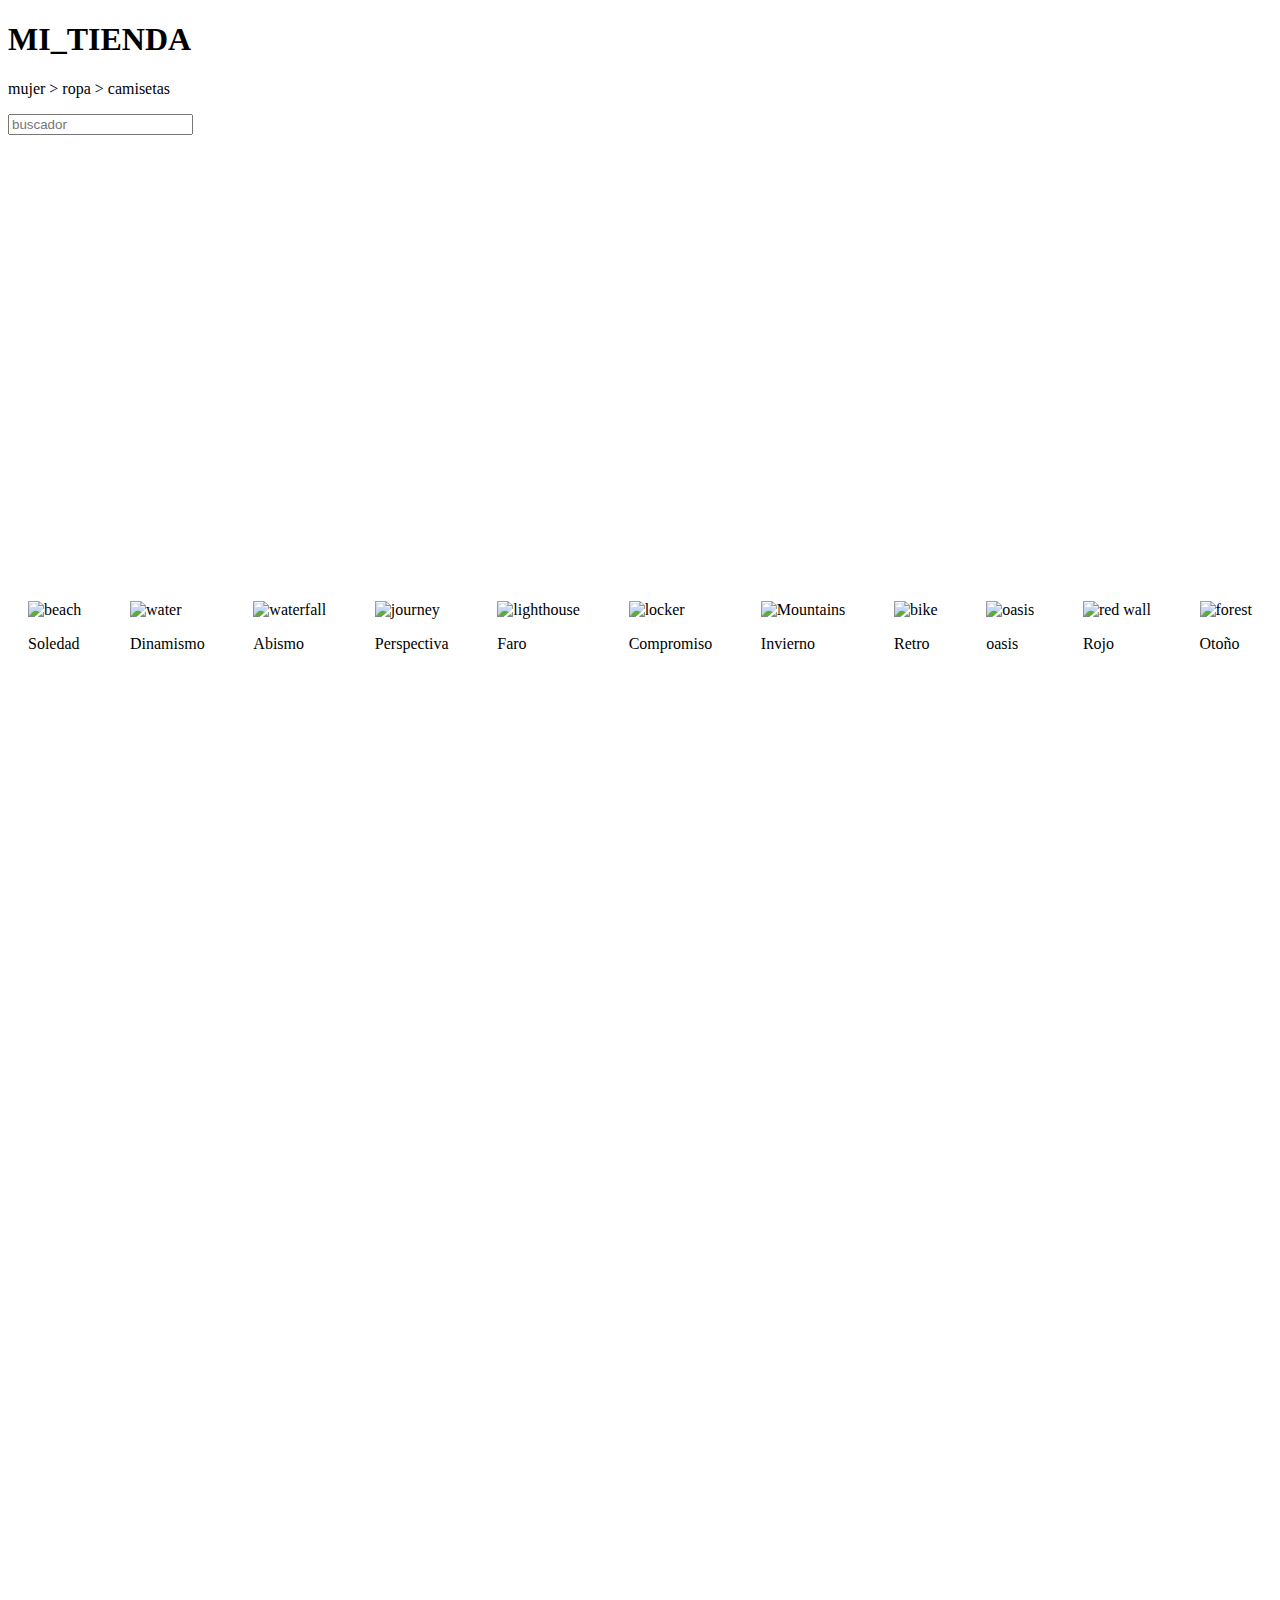
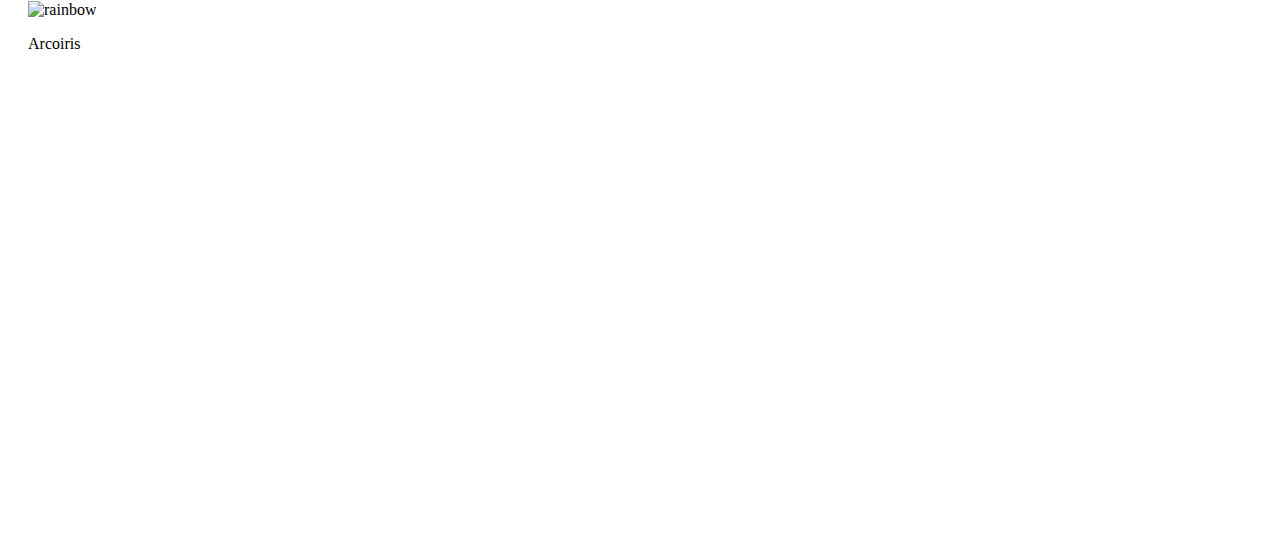
==== 05_HTML-CSS_S3_EJ1/miTienda.html @ 3acf2e7f "First commit" ====
<!DOCTYPE html>
<html lang="en">

<head>
    <meta charset="UTF-8">
    <meta http-equiv="X-UA-Compatible" content="IE=edge">
    <meta name="viewport" content="width=device-width, initial-scale=1.0">
    <title>MI TIENDA</title>
    <link rel="stylesheet" href="stiles.css">
</head>

<body>
    <header>
        <nav>
            <div class="menu"></div>
            <div class="ruta">
                <h1>MI_TIENDA</h1>
                <p>mujer > ropa > camisetas</p>
            </div>
            <div class="buscador">
                <form action="/">
                    <input type="text" placeholder="buscador">
                </form>
            </div>
        </nav>
    </header>
    <main>
        <section class="pics">
            <div class="grid">
                <img src="https://i.picsum.photos/id/350/300/500.jpg?hmac=_9RZYUpWC_oXINDIIyv2ISlqBubFeJw-4TMB0y1sFY0"
                    alt="beach">
                <p>Soledad</p>
            </div>
            <div class="grid">
                <img src="https://i.picsum.photos/id/126/300/500.jpg?hmac=_1Kh554DL3fmItbfzAniqob-NVrCPFFzFcSl1E8Rg_Y"
                    alt="water">
                <p>Dinamismo</p>
            </div>
            <div class="grid">
                <img src="https://i.picsum.photos/id/691/300/500.jpg?hmac=aJWegpxVopaHXXQB1CRDYY1bx2MtNkGLTFpldZu-y1w"
                    alt="waterfall">
                <p>Abismo</p>
            </div>
            <div class="grid">
                <img src="https://i.picsum.photos/id/478/300/500.jpg?hmac=IkxOjHQxDh_dttJ-23C7vAZVlYGZxR5Miii49Y7Zd3c"
                    alt="journey">
                <p>Perspectiva</p>
            </div>
            <div class="grid">
                <img src="https://i.picsum.photos/id/626/300/500.jpg?hmac=I67P9WkdTlM2rErLOl69vcCK_9-wv9Y_qAP9GOa5f4c"
                    alt="lighthouse">
                <p>Faro</p>
            </div>
            <div class="grid">
                <img src="https://i.picsum.photos/id/336/300/500.jpg?hmac=_pmivsOMK5TcKCoHwsWh8sjm_w6BUXzdfg8eytLMyTs"
                    alt="locker">
                <p>Compromiso</p>
            </div>
            <div class="grid">
                <img src="https://i.picsum.photos/id/905/300/500.jpg?hmac=KVuln90kMmzd-La9XRAagIdx-zs31ITDm_hZvBdBkKY"
                    alt="Mountains">
                <p>Invierno</p>
            </div>
            <div class="grid">
                <img src="https://i.picsum.photos/id/76/300/500.jpg?hmac=FN1yXUEFt94D4Wjjxus168zfqLPS6qUrUPP5kuLH1UY"
                    alt="bike">
                <p>Retro</p>
            </div>
            <div class="grid">
                <img src="https://i.picsum.photos/id/477/300/500.jpg?hmac=PlWqQ-jNFKzY3aEpTJ7oGVCF2MzFXSlcJicjXM3TgLQ"
                    alt="oasis">
                <p>oasis</p>
            </div>
            <div class="grid">
                <img src="https://i.picsum.photos/id/859/300/500.jpg?hmac=JTPWnDQ1O-Tpxr9Nq92GNzn8Kb7pOckkvy_P6FKy9As"
                    alt="red wall">
                <p>Rojo</p>
            </div>
            <div class="grid">
                <img src="https://i.picsum.photos/id/923/300/500.jpg?hmac=Ics6lQ4mY2fJDlmoAknMCQROQ8ZhIDURCB1NxCGTa3U"
                    alt="forest">
                <p>Otoño</p>
            </div>
            <div class="grid">
                <img src="https://i.picsum.photos/id/703/300/500.jpg?hmac=6e_ylEezGUeW3aC2Xc7R0frIo3rq3A-WZsAy1iuiybw"
                    alt="rainbow">
                <p>Arcoiris</p>
            </div>
        </section>
    </main>
</body>

</html>
---- 05_HTML-CSS_S3_EJ1/stiles.css ----
main {
    display: flex;
    justify-content: center;
}

.pics {
    display: flex;
    width: 1500px;
    height: 2000px;
    justify-content: space-between;
    flex-wrap: wrap;
    align-items: center;
   
}

.grid {
    margin: 20px;
    display: flex;
    justify-content: flex-end;
    flex-direction: column;
}
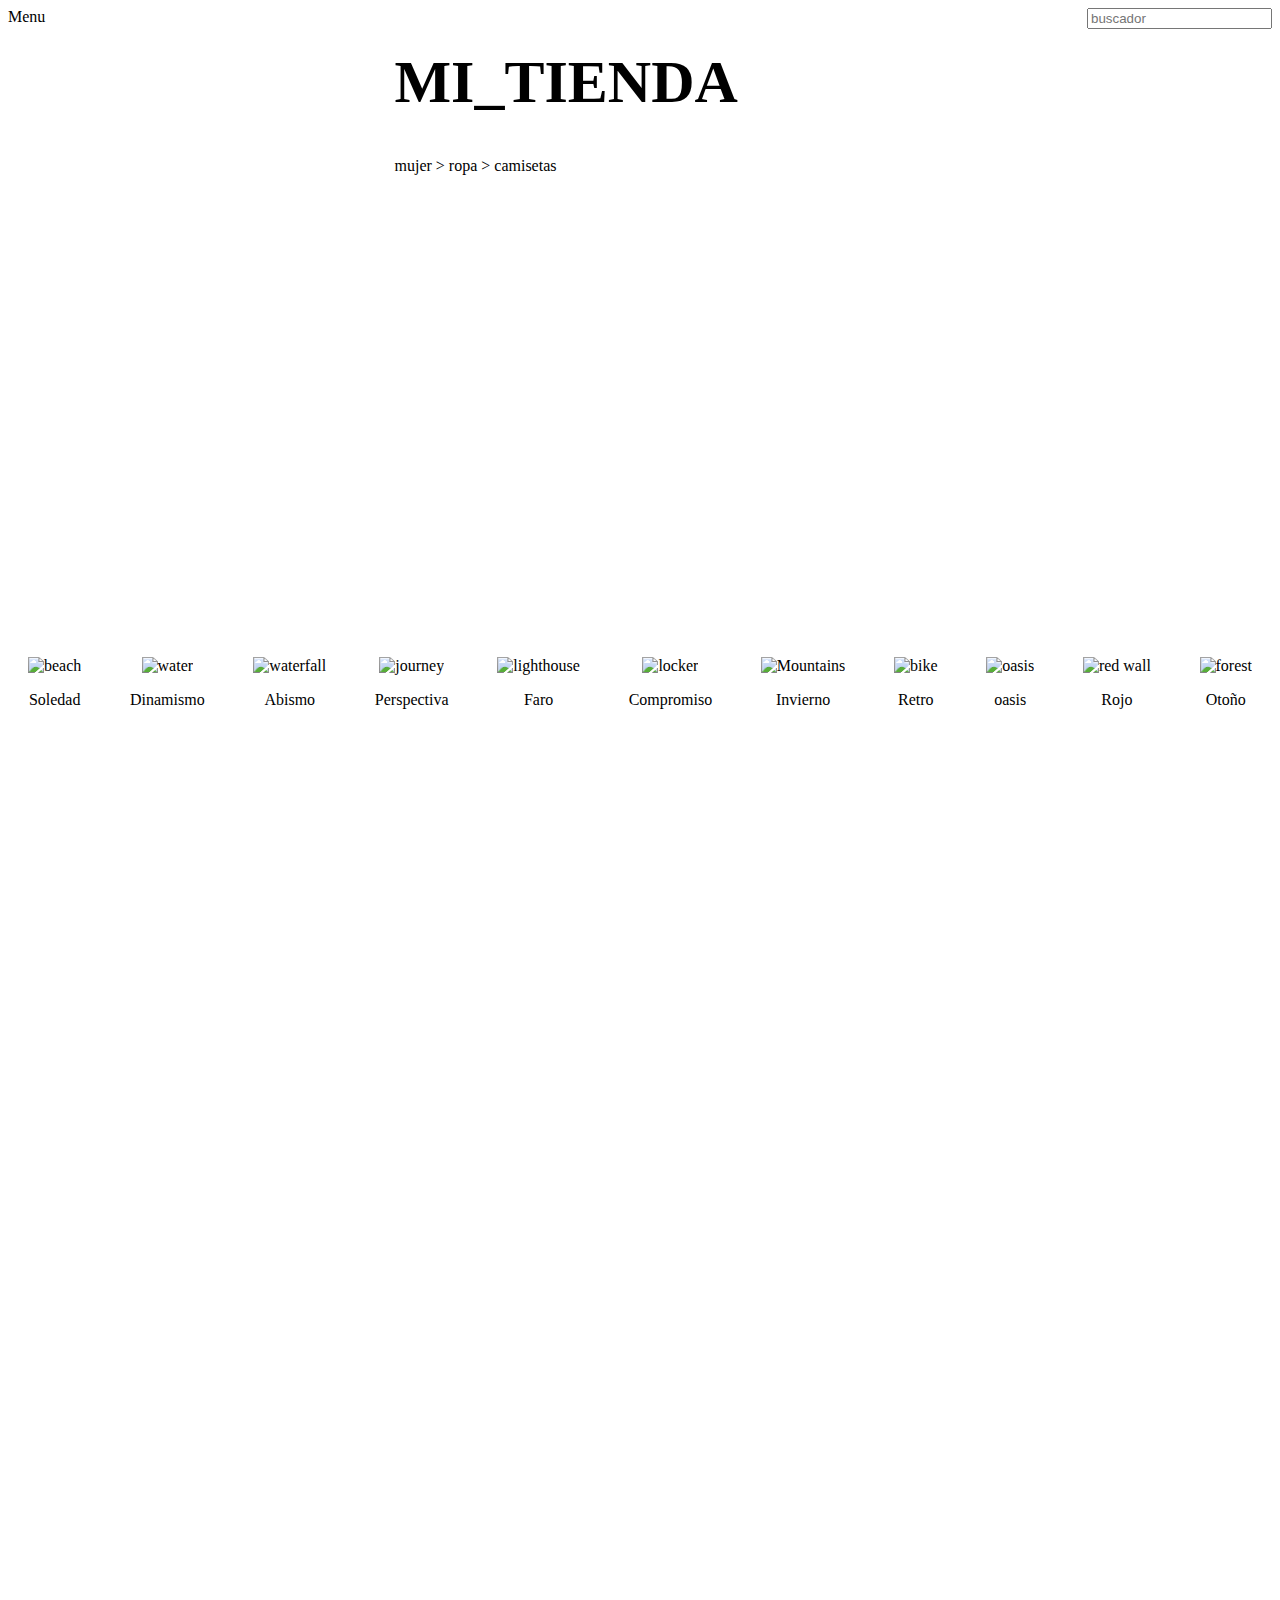
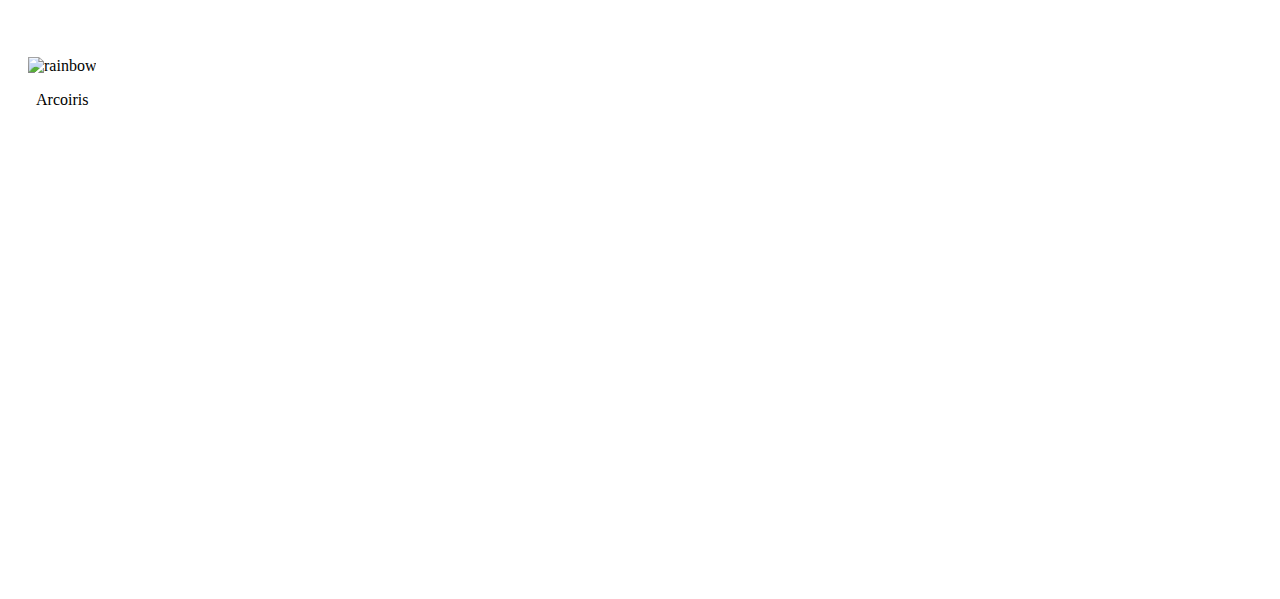
==== commit ddd5fb23: "FEAT: the images grid is organized" ====
--- a/05_HTML-CSS_S3_EJ1/miTienda.html
+++ b/05_HTML-CSS_S3_EJ1/miTienda.html
@@ -12,7 +12,7 @@
 <body>
     <header>
         <nav>
-            <div class="menu"></div>
+            <div class="menu">Menu</div>
             <div class="ruta">
                 <h1>MI_TIENDA</h1>
                 <p>mujer > ropa > camisetas</p>
--- a/05_HTML-CSS_S3_EJ1/stiles.css
+++ b/05_HTML-CSS_S3_EJ1/stiles.css
@@ -1,8 +1,23 @@
+nav {
+    display: flex;
+    flex-direction: row;
+    justify-content: space-between;
+    align-items: flex-start;
+}
 
+nav div h1 {
+    font-size: 60px;
+    display: block;
+}
+
+.ruta {
+    padding: none;
+}
 
 main {
     display: flex;
     justify-content: center;
+    
 }
 
 .pics {
@@ -18,7 +33,11 @@
 .grid {
     margin: 20px;
     display: flex;
-    justify-content: flex-end;
+    align-items: center;
     flex-direction: column;
+
 }
 
+.grid p {
+    display: block;
+}
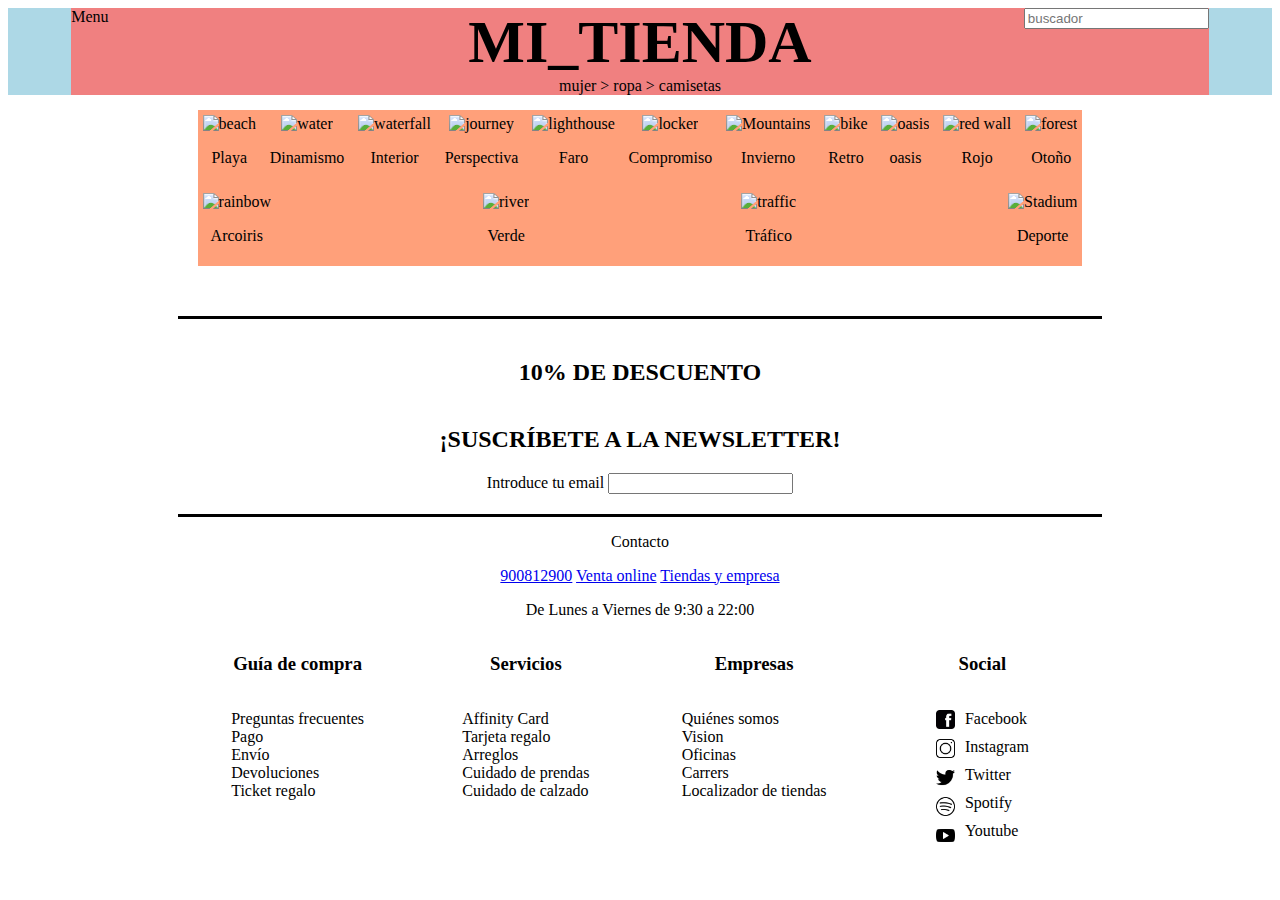
==== commit a3fb827c: "FEAT: adding Footer" ====
--- a/05_HTML-CSS_S3_EJ1/miTienda.html
+++ b/05_HTML-CSS_S3_EJ1/miTienda.html
@@ -29,7 +29,7 @@
             <div class="grid">
                 <img src="https://i.picsum.photos/id/350/300/500.jpg?hmac=_9RZYUpWC_oXINDIIyv2ISlqBubFeJw-4TMB0y1sFY0"
                     alt="beach">
-                <p>Soledad</p>
+                <p>Playa</p>
             </div>
             <div class="grid">
                 <img src="https://i.picsum.photos/id/126/300/500.jpg?hmac=_1Kh554DL3fmItbfzAniqob-NVrCPFFzFcSl1E8Rg_Y"
@@ -39,7 +39,7 @@
             <div class="grid">
                 <img src="https://i.picsum.photos/id/691/300/500.jpg?hmac=aJWegpxVopaHXXQB1CRDYY1bx2MtNkGLTFpldZu-y1w"
                     alt="waterfall">
-                <p>Abismo</p>
+                <p>Interior</p>
             </div>
             <div class="grid">
                 <img src="https://i.picsum.photos/id/478/300/500.jpg?hmac=IkxOjHQxDh_dttJ-23C7vAZVlYGZxR5Miii49Y7Zd3c"
@@ -86,8 +86,95 @@
                     alt="rainbow">
                 <p>Arcoiris</p>
             </div>
+            <div class="grid">
+                <img src="https://i.picsum.photos/id/11/300/500.jpg?hmac=JJEYl2G7HKBj994Esd08K3D0LT8iVRacFYeyXQkTg94"
+                    alt="river">
+                <p>Verde</p>
+            </div>
+            <div class="grid">
+                <img src="https://i.picsum.photos/id/382/300/500.jpg?hmac=m5xmdxP4wFUBwgDKSDC6Nr9-DM1wrCrMjbwMiJPciKA"
+                    alt="traffic">
+                <p>Tráfico</p>
+            </div>
+            <div class="grid">
+                <img src="https://i.picsum.photos/id/1058/300/500.jpg?hmac=E7IsFDfJUb6ToVBiVf3yCZ1krncZUsCcBpqMRfhdeF4"
+                    alt="Stadium">
+                <p>Deporte</p>
+            </div> 
         </section>
+        <section class="newsletter">
+            <div class="box">
+                <h2>10% DE DESCUENTO</h2>
+                <h2>¡SUSCRÍBETE A LA NEWSLETTER!</h2>
+                <label>
+                    <span>Introduce tu email</span>
+                    <input type="email">
+                </label>
+            </div>
+            <p>Contacto</p>
+            <div class="contact">
+                <a href="#">900812900</a>
+                <a href="#">Venta online</a>
+                <a href="#">Tiendas y empresa</a>
+            </div>
+            <p>De Lunes a Viernes de 9:30 a 22:00</p>                        
+        </section>
+        <footer>
+            <div class="column">
+                <h3>Guía de compra</h3>
+                <ul>
+                    <li>Preguntas frecuentes</li>
+                    <li>Pago</li>
+                    <li>Envío</li>
+                    <li>Devoluciones</li>
+                    <li>Ticket regalo</li>
+                </ul>
+            </div>
+            <div class="column">
+                <h3>Servicios</h3>
+                <ul>
+                    <li>Affinity Card</li>
+                    <li>Tarjeta regalo</li>
+                    <li>Arreglos</li>
+                    <li>Cuidado de prendas</li>
+                    <li>Cuidado de calzado</li>
+                </ul>
+            </div>
+            <div class="column">
+                <h3>Empresas</h3>
+                <ul>
+                    <li>Quiénes somos</li>
+                    <li>Vision</li>
+                    <li>Oficinas</li>
+                    <li>Carrers</li>
+                    <li>Localizador de tiendas</li>
+                </ul>
+            </div>
+            <div class="column">
+                <h3>Social</h3>
+                <div class="socialList">
+                    <div class="icons">
+                        <ul>
+                            <img src="/05_HTML-CSS_S3_EJ1/Resources/facebook-logo.png" alt="Logo Facebook">
+                            <img src="/05_HTML-CSS_S3_EJ1/Resources/instagram.png" alt="Logo Instagram">
+                            <img src="/05_HTML-CSS_S3_EJ1/Resources/twitter.png" alt="Logo Twitter">
+                            <img src="/05_HTML-CSS_S3_EJ1/Resources/spotify.png" alt="Logo Spotify">
+                            <img src="/05_HTML-CSS_S3_EJ1/Resources/youtube.png" alt="Logo Youtube">
+                        </ul>
+                    </div>
+                    <div class="names">
+                        <ul>
+                            <li>Facebook</li>
+                            <li>Instagram</li>
+                            <li>Twitter</li>
+                            <li>Spotify</li>
+                            <li>Youtube</li>
+                        </ul>
+                    </div>
+                </div>
+            </div>
+        </footer>
     </main>
 </body>
 
-</html>+</html> --- a/05_HTML-CSS_S3_EJ1/stiles.css
+++ b/05_HTML-CSS_S3_EJ1/stiles.css
@@ -1,37 +1,57 @@
+header {
+    display: flex;
+    justify-content: center;
+    background-color: lightblue;
+}
+
 nav {
+    width: 90%;
     display: flex;
     flex-direction: row;
     justify-content: space-between;
     align-items: flex-start;
+    background-color: lightcoral;
 }
 
 nav div h1 {
     font-size: 60px;
     display: block;
+    margin: 0;   
 }
 
+nav div p {
+    display: block;
+    margin: 0;
+}
+
+
 .ruta {
-    padding: none;
+    display: flex;
+    flex-direction: column;
+    align-items: center;
 }
 
 main {
     display: flex;
-    justify-content: center;
+    align-items: center;
+    margin-top: 15px;
+    flex-direction: column;
     
 }
 
 .pics {
     display: flex;
-    width: 1500px;
-    height: 2000px;
+    width: 70%;
+    height: 100%;
     justify-content: space-between;
     flex-wrap: wrap;
     align-items: center;
+    background-color: lightsalmon;
    
 }
 
 .grid {
-    margin: 20px;
+    margin: 5px;
     display: flex;
     align-items: center;
     flex-direction: column;
@@ -41,3 +61,74 @@
 .grid p {
     display: block;
 }
+
+.menu, .ruta, .buscador {
+    width: 400px;
+}
+
+.buscador {
+    display: flex;
+    justify-content: flex-end;
+}
+
+.newsletter {
+    width: 70%;
+    display: flex;
+    flex-direction: column;
+    align-items: center;
+}
+
+.box {
+    margin-top: 50px;
+    padding: 20px;
+    border-top: solid;
+    border-bottom: solid;
+    width: 100%;
+    display: flex;
+    flex-direction: column;
+    align-items: center;
+}
+
+footer {
+    display: flex;
+    width: 70%;
+    justify-content: space-between;
+}
+
+.column {
+    display: flex;
+    flex-direction: column;
+    align-items: center;
+    width: 200px;
+    padding: 0px;
+}
+
+ ul {
+    list-style-type: none;
+    padding: 0px;
+}
+
+.socialList {
+    display: flex;
+}
+
+.icons img {
+    
+    width: 19px;
+    margin-bottom: 10px;
+}
+
+.icons {
+   display: flex;
+   margin-right: 10px;
+}
+
+.icons ul {
+    display: flex;
+    flex-direction: column;
+}
+
+.names ul li {
+    margin-bottom: 10px;
+}
+
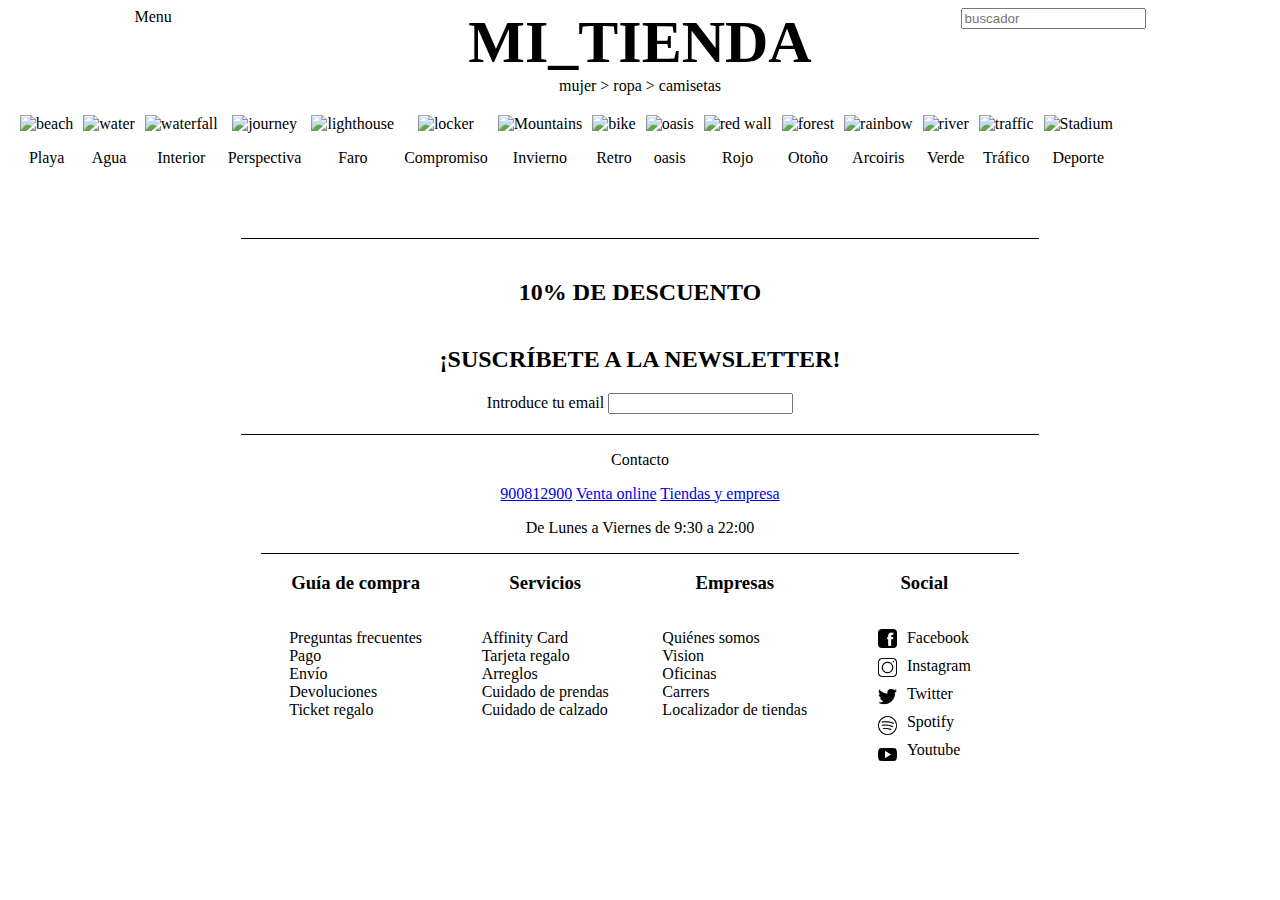
==== commit b8cfe2b7: "REFACTOR: some css styles added" ====
--- a/05_HTML-CSS_S3_EJ1/miTienda.html
+++ b/05_HTML-CSS_S3_EJ1/miTienda.html
@@ -34,7 +34,7 @@
             <div class="grid">
                 <img src="https://i.picsum.photos/id/126/300/500.jpg?hmac=_1Kh554DL3fmItbfzAniqob-NVrCPFFzFcSl1E8Rg_Y"
                     alt="water">
-                <p>Dinamismo</p>
+                <p>Agua</p>
             </div>
             <div class="grid">
                 <img src="https://i.picsum.photos/id/691/300/500.jpg?hmac=aJWegpxVopaHXXQB1CRDYY1bx2MtNkGLTFpldZu-y1w"
@@ -103,7 +103,7 @@
             </div> 
         </section>
         <section class="newsletter">
-            <div class="box">
+            <div class="box1">
                 <h2>10% DE DESCUENTO</h2>
                 <h2>¡SUSCRÍBETE A LA NEWSLETTER!</h2>
                 <label>
@@ -111,13 +111,15 @@
                     <input type="email">
                 </label>
             </div>
-            <p>Contacto</p>
-            <div class="contact">
-                <a href="#">900812900</a>
-                <a href="#">Venta online</a>
-                <a href="#">Tiendas y empresa</a>
-            </div>
-            <p>De Lunes a Viernes de 9:30 a 22:00</p>                        
+            <div class="box2">
+                <p>Contacto</p>
+                <div class="contact">
+                    <a href="#">900812900</a>
+                    <a href="#">Venta online</a>
+                    <a href="#">Tiendas y empresa</a>
+                </div>
+                <p>De Lunes a Viernes de 9:30 a 22:00</p> 
+            </div>                       
         </section>
         <footer>
             <div class="column">
@@ -164,11 +166,11 @@
                     </div>
                     <div class="names">
                         <ul>
-                            <li>Facebook</li>
-                            <li>Instagram</li>
-                            <li>Twitter</li>
-                            <li>Spotify</li>
-                            <li>Youtube</li>
+                           <li>Facebook</li>
+                           <li>Instagram</li>
+                           <li>Twitter</li>
+                           <li>Spotify</li>
+                           <li>Youtube</li>
                         </ul>
                     </div>
                 </div>
--- a/05_HTML-CSS_S3_EJ1/stiles.css
+++ b/05_HTML-CSS_S3_EJ1/stiles.css
@@ -1,16 +1,16 @@
 header {
     display: flex;
     justify-content: center;
-    background-color: lightblue;
+    /* background-color: lightblue; */
 }
 
 nav {
-    width: 90%;
+    width: 80%;
     display: flex;
     flex-direction: row;
     justify-content: space-between;
     align-items: flex-start;
-    background-color: lightcoral;
+    /* background-color: lightcoral; */
 }
 
 nav div h1 {
@@ -41,12 +41,12 @@
 
 .pics {
     display: flex;
-    width: 70%;
+    width: 1250px;
     height: 100%;
-    justify-content: space-between;
+    /* justify-content: space-between; */
     flex-wrap: wrap;
     align-items: center;
-    background-color: lightsalmon;
+    /* background-color: lightsalmon; */
    
 }
 
@@ -72,17 +72,27 @@
 }
 
 .newsletter {
-    width: 70%;
+    width: 60%;
     display: flex;
     flex-direction: column;
     align-items: center;
 }
 
-.box {
+.box1 {
     margin-top: 50px;
     padding: 20px;
     border-top: solid;
     border-bottom: solid;
+    border-width: 1px;
+    width: 100%;
+    display: flex;
+    flex-direction: column;
+    align-items: center;
+}
+
+.box2 {
+    border-bottom: solid;
+    border-width: 1px;
     width: 100%;
     display: flex;
     flex-direction: column;
@@ -91,7 +101,7 @@
 
 footer {
     display: flex;
-    width: 70%;
+    width: 60%;
     justify-content: space-between;
 }
 
